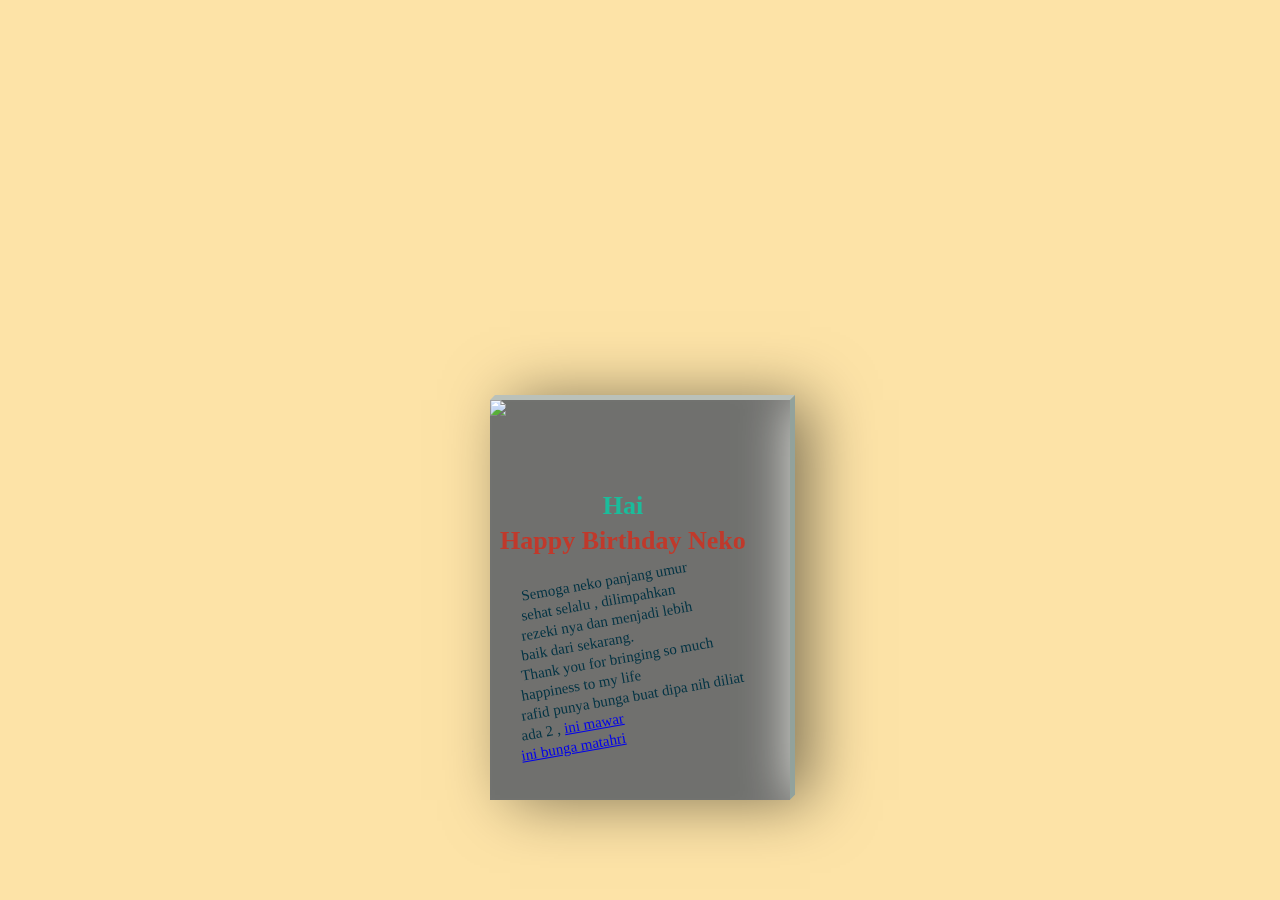
==== index.html @ a5c6aece "Add files via upload" ====
<!DOCTYPE html>
<html lang="en" >
<head>
  <meta charset="UTF-8">
  <title>HBD Neko</title>
  <link rel="stylesheet" href="./style.css">

</head>
<body>
<!-- partial:index.partial.html -->
<html __fvdsurfcanyoninserted="1" class=" clickberry-extension clickberry-extension-standalone clickberry-extension clickberry-extension-standalone clickberry-extension clickberry-extension-standalone">
  <head>
        <meta charset="UTF-8">
        <title>Happy Birthday</title>
        <script type="text/javascript" src="chrome-extension://bfbmjmiodbnnpllbbbfblcplfjjepjdn/js/injected.js"></script>
        <meta content="clickberry-extension-here">
        <meta content="clickberry-extension-here">
        <style type="text/css"></style>
        <style type="text/css"></style>
    <style type="text/css"></style><style type="text/css"></style><script type="text/javascript" src="chrome-extension://bfbmjmiodbnnpllbbbfblcplfjjepjdn/js/injected.js"></script><meta content="clickberry-extension-here"></head>
    
    <body>
        <link href="https://fonts.googleapis.com/css?family=Wendy+One" rel="stylesheet" type="text/css">
     
      <!-- It`s begginig of birth` card-->
      <div class="card">
        <div class="imgBox">
          <div class="bark"></div>
          <img src="https://image.ibb.co/fYzTrb/lastofus.jpg">
            
          </div>
		<div class="details">
			<h4 class="color1">Hai</h2>
			<h4 class="color2 margin"> Happy Birthday Neko</h3>
			
			<p>
</p>
			<p> Semoga neko panjang umur</p>
      <p>sehat selalu , dilimpahkan </p>
      <p>rezeki nya dan menjadi lebih</p>
			<p>baik dari sekarang.</p>
      <p>Thank you for bringing so much</p>
			<p></p>
			<p>happiness to my life</p>
		<p> rafid punya bunga buat dipa nih diliat</p>
    <p> ada 2 , <a href="/rose/index.html"> ini mawar</a></p>
    <p> <a href="/sun/flower-dance/dist/index.html">ini bunga matahri</a></p>
		</div>
	</div>
    </body>
  
</html>
<!-- partial -->
  <script  src="./script.js"></script>

</body>
</html>
---- style.css ----
body {
                font-family:'Wendy One', sans-serif;
            }
			
			body {
  background-image: -webkit-gradient(radial, 50% 50%, 0, 50% 50%, 100, color-stop(0%, #374566), color-stop(100%, #010203));
  background-image: -webkit-radial-gradient(#374566, #010203);
  background-image: -moz-radial-gradient(#374566, #010203);
  background-image: -o-radial-gradient(#374566, #010203);
  background-image: radial-gradient(#374566, #010203);
}
            span {
                text-transform: uppercase;
            }
            .container {
                width: 800px;
                height: 420px;
                padding: 10px;
                margin: 0 auto;
                position: relative;
            }
            .balloon {
                width: 738px;
                margin: 0 auto;
                padding-top: 30px;
                position: relative;
            }
            .balloon > div {
                width: 104px;
                height: 140px;
                background: rgba(182, 15, 97, 0.9);
                border-radius: 0;
                border-radius: 80% 80% 80% 80%;
                margin: 0 auto;
                position: absolute;
                padding: 10px;
                box-shadow: inset 17px 7px 10px rgba(182, 15, 97, 0.9);
                -webkit-transform-origin: bottom center;
            }
            .balloon > div:nth-child(1) {
                background: rgba(182, 15, 97, 0.9);
                left: 0;
                box-shadow: inset 10px 10px 10px rgba(135, 11, 72, 0.9);
                -webkit-animation: balloon1 6s ease-in-out infinite;
                -moz-animation: balloon1 6s ease-in-out infinite;
                -o-animation: balloon1 6s ease-in-out infinite;
                animation: balloon1 6s ease-in-out infinite;
            }
            .balloon > div:nth-child(1):before {
                color: rgba(182, 15, 97, 0.9);
            }
            .balloon > div:nth-child(2) {
                background: rgba(242, 112, 45, 0.9);
                left: 120px;
                box-shadow: inset 10px 10px 10px rgba(222, 85, 14, 0.9);
                -webkit-animation: balloon2 6s ease-in-out infinite;
                -moz-animation: balloon2 6s ease-in-out infinite;
                -o-animation: balloon2 6s ease-in-out infinite;
                animation: balloon2 6s ease-in-out infinite;
            }
            .balloon > div:nth-child(2):before {
                color: rgba(242, 112, 45, 0.9);
            }
            .balloon > div:nth-child(3) {
                background: rgba(45, 181, 167, 0.9);
                left: 240px;
                box-shadow: inset 10px 10px 10px rgba(35, 140, 129, 0.9);
                -webkit-animation: balloon4 6s ease-in-out infinite;
                -moz-animation: balloon4 6s ease-in-out infinite;
                -o-animation: balloon4 6s ease-in-out infinite;
                animation: balloon4 6s ease-in-out infinite;
            }
            .balloon > div:nth-child(3):before {
                color: rgba(45, 181, 167, 0.9);
            }
            .balloon > div:nth-child(4) {
                background: rgba(190, 61, 244, 0.9);
                left: 360px;
                box-shadow: inset 10px 10px 10px rgba(173, 14, 240, 0.9);
                -webkit-animation: balloon1 5s ease-in-out infinite;
                -moz-animation: balloon1 5s ease-in-out infinite;
                -o-animation: balloon1 5s ease-in-out infinite;
                animation: balloon1 5s ease-in-out infinite;
            }
            .balloon > div:nth-child(4):before {
                color: rgba(190, 61, 244, 0.9);
            }
            .balloon > div:nth-child(5) {
                background: rgba(180, 224, 67, 0.9);
                left: 480px;
                box-shadow: inset 10px 10px 10px rgba(158, 206, 34, 0.9);
                -webkit-animation: balloon3 5s ease-in-out infinite;
                -moz-animation: balloon3 5s ease-in-out infinite;
                -o-animation: balloon3 5s ease-in-out infinite;
                animation: balloon3 5s ease-in-out infinite;
            }
            .balloon > div:nth-child(5):before {
                color: rgba(180, 224, 67, 0.9);
            }
            .balloon > div:nth-child(6) {
                background: rgba(242, 194, 58, 0.9);
                left: 600px;
                box-shadow: inset 10px 10px 10px rgba(234, 177, 15, 0.9);
                -webkit-animation: balloon2 3s ease-in-out infinite;
                -moz-animation: balloon2 3s ease-in-out infinite;
                -o-animation: balloon2 3s ease-in-out infinite;
                animation: balloon2 3s ease-in-out infinite;
            }
            .balloon > div:nth-child(6):before {
                color: rgba(242, 194, 58, 0.9);
            }
            .balloon > div:before {
                color: rgba(182, 15, 97, 0.9);
                position: absolute;
                bottom: -11px;
                left: 52px;
                content:"▲";
                font-size: 1em;
            }
            span {
                font-size: 4.8em;
                color: white;
                position: relative;
                top: 30px;
                left: 50%;
                margin-left: -27px;
            }
            /*BALLOON 1 4*/
            @-webkit-keyframes balloon1 {
                0%, 100% {
                    -webkit-transform: translateY(0) rotate(-6deg);
                }
                50% {
                    -webkit-transform: translateY(-20px) rotate(8deg);
                }
            }
            @-moz-keyframes balloon1 {
                0%, 100% {
                    -moz-transform: translateY(0) rotate(-6deg);
                }
                50% {
                    -moz-transform: translateY(-20px) rotate(8deg);
                }
            }
            @-o-keyframes balloon1 {
                0%, 100% {
                    -o-transform: translateY(0) rotate(-6deg);
                }
                50% {
                    -o-transform: translateY(-20px) rotate(8deg);
                }
            }
            @keyframes balloon1 {
                0%, 100% {
                    transform: translateY(0) rotate(-6deg);
                }
                50% {
                    transform: translateY(-20px) rotate(8deg);
                }
            }
            /* BAllOON 2 5*/
            @-webkit-keyframes balloon2 {
                0%, 100% {
                    -webkit-transform: translateY(0) rotate(6eg);
                }
                50% {
                    -webkit-transform: translateY(-30px) rotate(-8deg);
                }
            }
            @-moz-keyframes balloon2 {
                0%, 100% {
                    -moz-transform: translateY(0) rotate(6deg);
                }
                50% {
                    -moz-transform: translateY(-30px) rotate(-8deg);
                }
            }
            @-o-keyframes balloon2 {
                0%, 100% {
                    -o-transform: translateY(0) rotate(6deg);
                }
                50% {
                    -o-transform: translateY(-30px) rotate(-8deg);
                }
            }
            @keyframes balloon2 {
                0%, 100% {
                    transform: translateY(0) rotate(6deg);
                }
                50% {
                    transform: translateY(-30px) rotate(-8deg);
                }
            }
            /* BAllOON 0*/
            @-webkit-keyframes balloon3 {
                0%, 100% {
                    -webkit-transform: translate(0, -10px) rotate(6eg);
                }
                50% {
                    -webkit-transform: translate(-20px, 30px) rotate(-8deg);
                }
            }
            @-moz-keyframes balloon3 {
                0%, 100% {
                    -moz-transform: translate(0, -10px) rotate(6eg);
                }
                50% {
                    -moz-transform: translate(-20px, 30px) rotate(-8deg);
                }
            }
            @-o-keyframes balloon3 {
                0%, 100% {
                    -o-transform: translate(0, -10px) rotate(6eg);
                }
                50% {
                    -o-transform: translate(-20px, 30px) rotate(-8deg);
                }
            }
            @keyframes balloon3 {
                0%, 100% {
                    transform: translate(0, -10px) rotate(6eg);
                }
                50% {
                    transform: translate(-20px, 30px) rotate(-8deg);
                }
            }
            /* BAllOON 3*/
            @-webkit-keyframes balloon4 {
                0%, 100% {
                    -webkit-transform: translate(10px, -10px) rotate(-8eg);
                }
                50% {
                    -webkit-transform: translate(-15px, 20px) rotate(10deg);
                }
            }
            @-moz-keyframes balloon4 {
                0%, 100% {
                    -moz-transform: translate(10px, -10px) rotate(-8eg);
                }
                50% {
                    -moz-transform: translate(-15px, 10px) rotate(10deg);
                }
            }
            @-o-keyframes balloon4 {
                0%, 100% {
                    -o-transform: translate(10px, -10px) rotate(-8eg);
                }
                50% {
                    -o-transform: translate(-15px, 10px) rotate(10deg);
                }
            }
            @keyframes balloon4 {
                0%, 100% {
                    transform: translate(10px, -10px) rotate(-8eg);
                }
                50% {
                    transform: translate(-15px, 10px) rotate(10deg);
                }
            }
            h1 {
                position: relative;
                top: 200px;
                text-align: center;
                color: white;
                font-size: 3.5em;
            }


@import url('https://fonts.googleapis.com/css?family=Indie+Flower');
@import url('https://fonts.googleapis.com/css?family=Amatic+SC');

body {
	font-family: 'Indie Flower', cursive !important;
  background: #FDE3A7; /*CAPE HONEY*/
	margin: 0px;
	padding: 0px;
}

::selection {
	background: transparent;
}

h4 {
	font-size: 26px;
	line-height: 1px;
	font-family: 'Amatic SC', cursive !important;
}

.color1{color:#1BBC9B}/*MOUNTAIN MEADOW*/
.color2{color:#C0392B/*TALL POPPY*/}


.card {
	color: #013243; /*SHERPA BLUE*/
	position: absolute;
	top: 600px;
	left: 50%;
	width: 300px;
	height: 400px;
	background: #e0e1dc;
	transform-style: preserve-3d;
	transform: translate(-50%,-50%) perspective(2000px);
	box-shadow: inset 300px 0 50px rgba(0,0,0,.5), 20px 0 60px rgba(0,0,0,.5);
	transition: 1s;
}

.card:hover {
	transform: translate(-50%,-50%) perspective(2000px) rotate(15deg) scale(1.2);
	box-shadow: inset 20px 0 50px rgba(0,0,0,.5), 0 10px 100px rgba(0,0,0,.5);
}

.card:before {
	content:'';
	position: absolute;
	top: -5px;
	left: 0;
	width: 100%;
	height: 5px;
	background: #BAC1BA;
	transform-origin: bottom;
	transform: skewX(-45deg);
}

.card:after {
	content: '';
	position: absolute;
	top: 0;
	right: -5px;
	width: 5px;
	height: 100%;
	background: #92A29C;
	transform-origin: left;
	transform: skewY(-45deg);
}

.card .imgBox {
	width: 100%;
	height: 100%;
	position: relative;
	transform-origin: left;
	transition: .7s;
}

.card .bark {
	position: absolute;
	background: #e0e1dc;
	width: 100%;
	height: 100%;
	opacity: 0;
	transition: .7s;
}

.card .imgBox img {
	min-width: 250px;
	max-height: 400px;
}

.card:hover .imgBox {
	transform: rotateY(-135deg);
}

.card:hover .bark {
	opacity: 1;
	transition: .6s;
  box-shadow: 300px 200px 100px rgba(0, 0, 0, .4) inset;
}

.card .details {
	position: absolute;
	top: 0;
	left: 0;
	box-sizing: border-box;
	padding: 0 0 0 10px;
	z-index: -1;
	margin-top: 70px;
}

.card .details p {
	font-size: 15px;
	line-height: 5px;
	transform: rotate(-10deg);
	padding: 0 0 0 20px;
}

.card .details h4 {
	text-align: center;
}

.text-right {
	text-align: right;
}
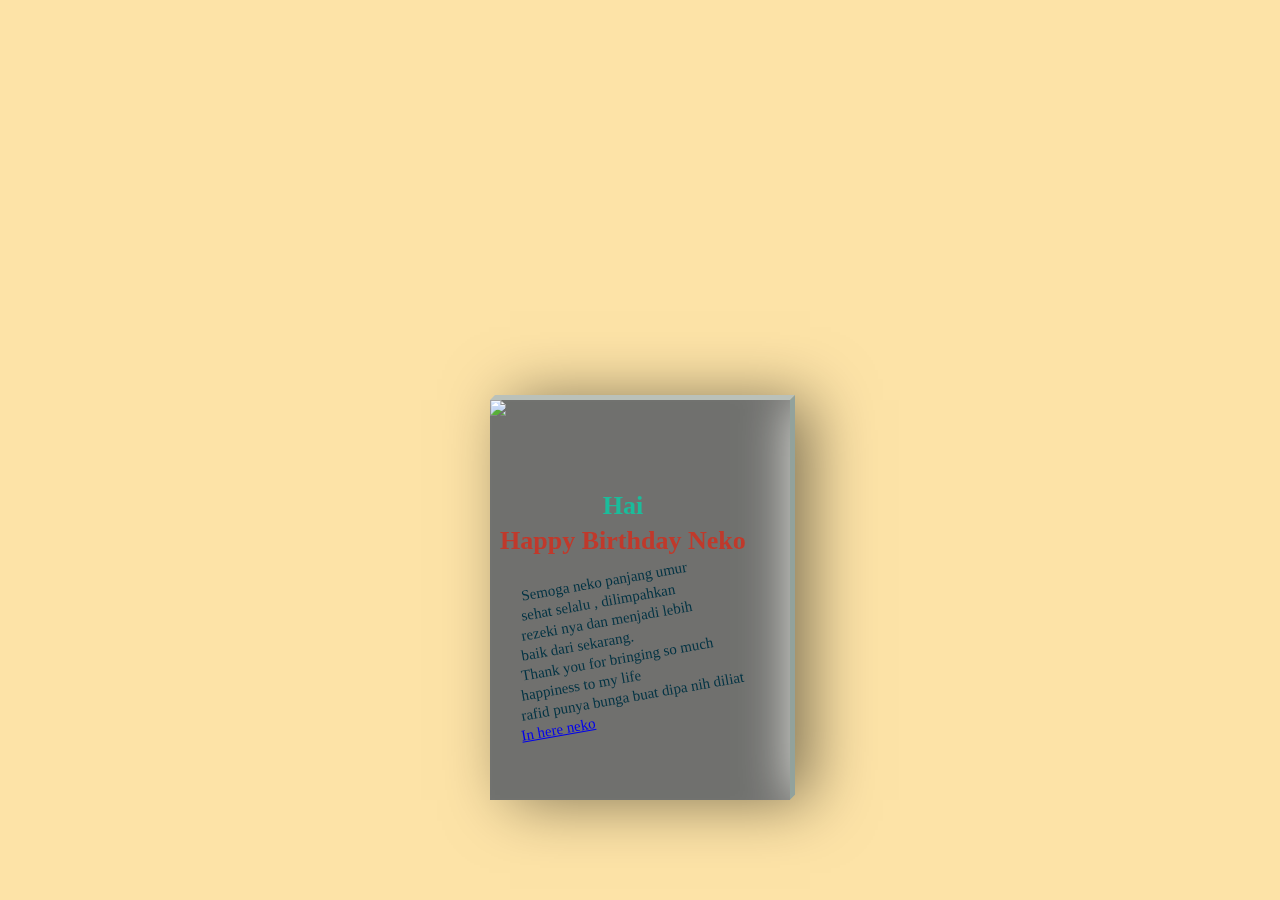
==== commit afe200ad: "Update index.html" ====
--- a/index.html
+++ b/index.html
@@ -43,8 +43,7 @@
 			<p></p>
 			<p>happiness to my life</p>
 		<p> rafid punya bunga buat dipa nih diliat</p>
-    <p> ada 2 , <a href="/rose/index.html"> ini mawar</a></p>
-    <p> <a href="/sun/flower-dance/dist/index.html">ini bunga matahri</a></p>
+    <p> <a href="rose.html"> In here neko</a></p>
 		</div>
 	</div>
     </body>
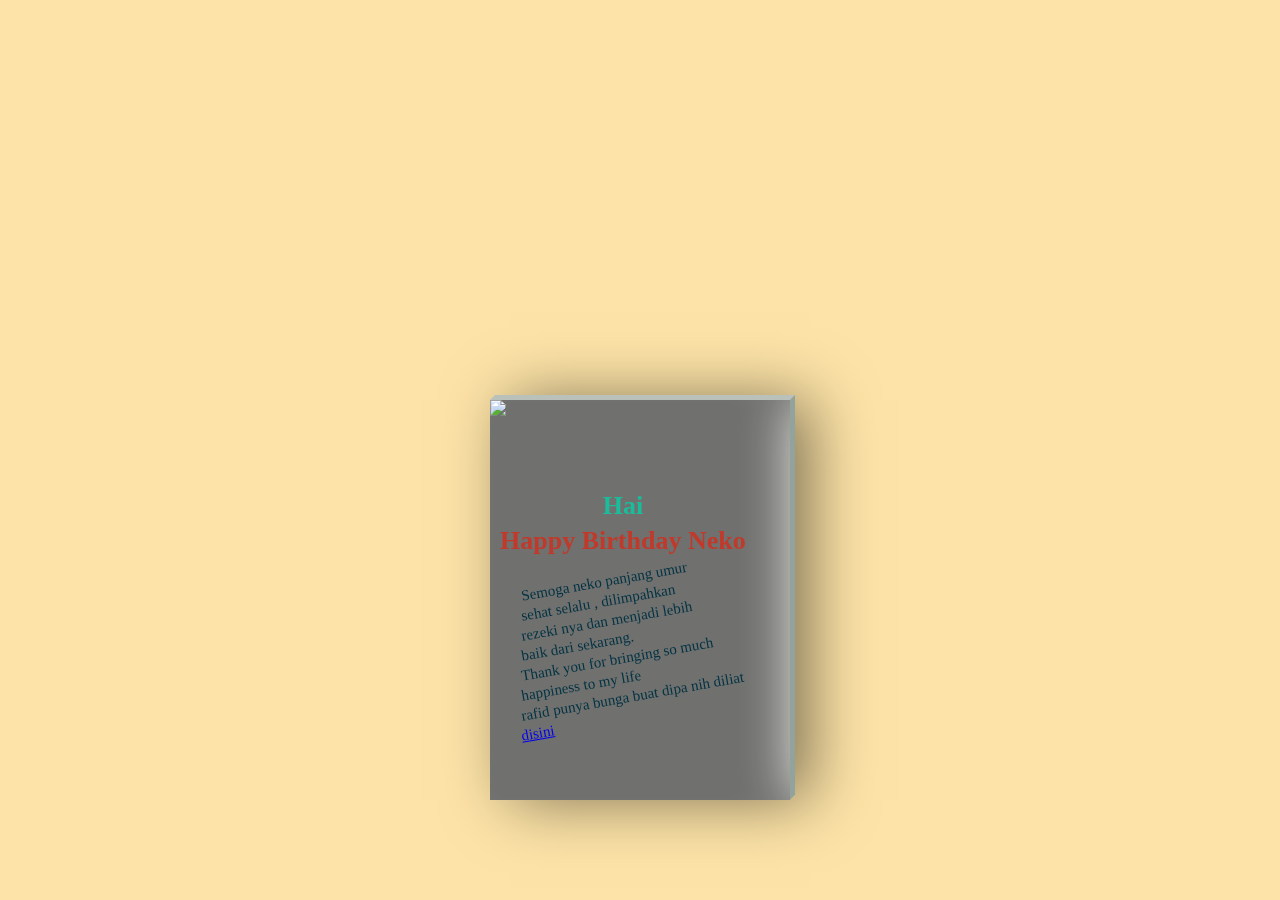
==== commit fc1701bd: "Add files via upload" ====
--- a/index.html
+++ b/index.html
@@ -43,7 +43,7 @@
 			<p></p>
 			<p>happiness to my life</p>
 		<p> rafid punya bunga buat dipa nih diliat</p>
-    <p> <a href="rose.html"> In here neko</a></p>
+    <p><a href="rose.html"> disini</a></p>
 		</div>
 	</div>
     </body>
